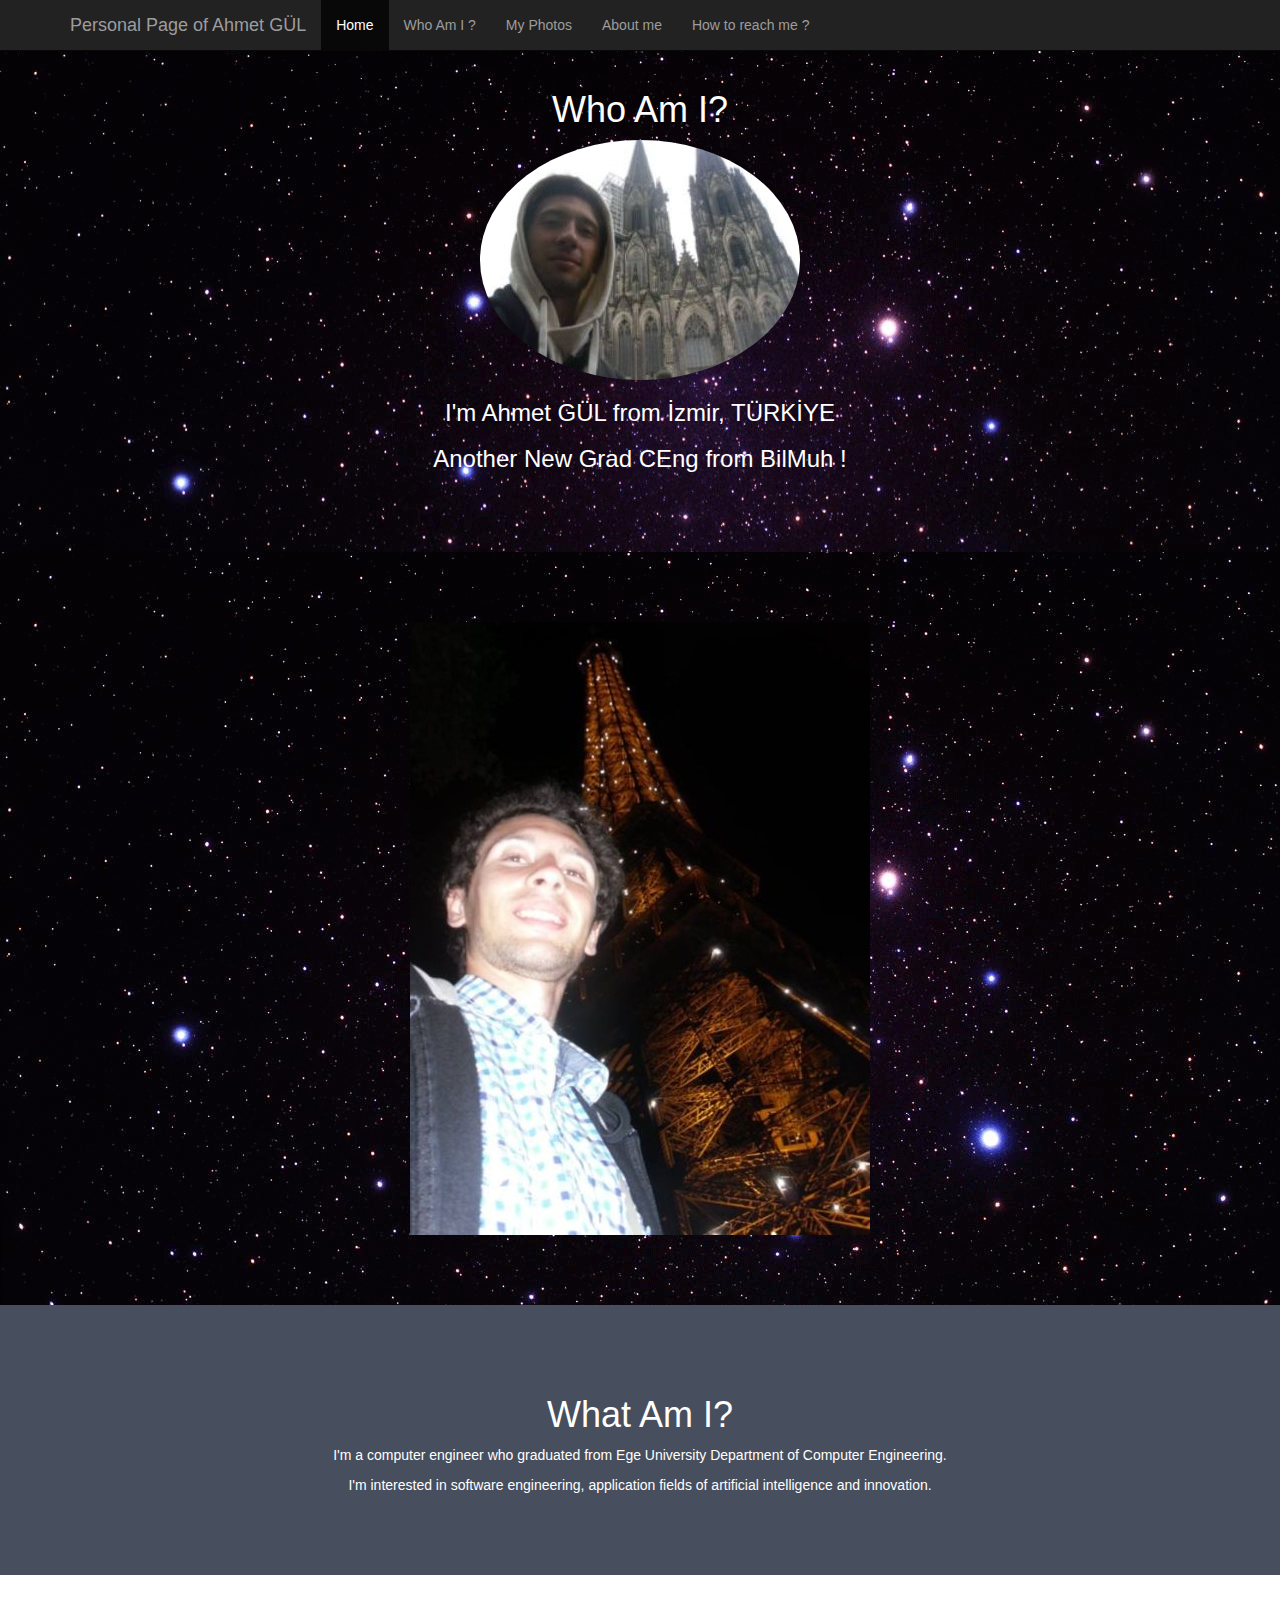
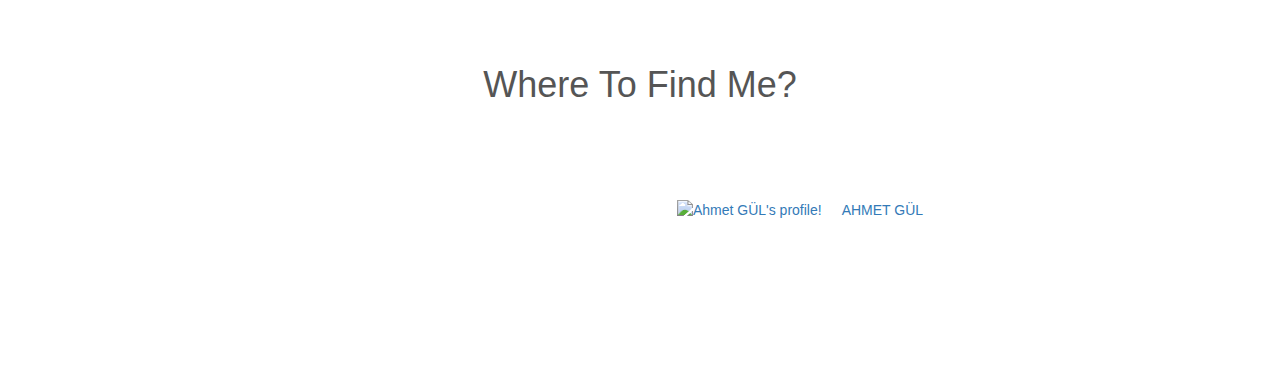
==== index.html @ 080f9160 "Navbar small screen problem is fixed." ====
<!DOCTYPE html>

<html lang="en">
  <head>
    <title>Personal Page of Ahmet GÜL</title>
    <meta charset="utf-8"> 
	
	<meta name="viewport" content="width=device-width, initial-scale=1">
  
    <!-- Bootstrat -->
	<link rel="stylesheet" href="http://maxcdn.bootstrapcdn.com/bootstrap/3.3.7/css/bootstrap.min.css">
	<script src="https://ajax.googleapis.com/ajax/libs/jquery/1.12.4/jquery.min.js"></script>
	<script src="http://maxcdn.bootstrapcdn.com/bootstrap/3.3.7/js/bootstrap.min.js"></script>
	
	<!-- Benim CSS -->
	<link rel="stylesheet" type="text/css" href="style1.css">
	
  </head>
  
	<!-- collapse ile telefon gibi ufak ekranlarda navbar saklaniyor, icon-bar firstJumpdan itibaren tabları temsil ediyor ! -->
	 <nav class="navbar navbar-inverse navbar-fixed-top">
	   <div class = "container">
			<div class="navbar-header">
			 <button type="button" class="navbar-toggle" data-toggle="collapse" data-target="#myNavbar">
			 	<span class="icon-bar"></span>
				<span class="icon-bar"></span>
				<span class="icon-bar"></span>
				<span class="icon-bar"></span>				
			 </button>
			
				<a class="navbar-brand" href="#">Personal Page of Ahmet GÜL</a>
			</div>
			
			<div class="collapse navbar-collapse" id="myNavbar">
			  <ul class="nav navbar-nav">
				<li class="active"><a href="#">Home</a></li>
				<li><a href="#firstJump" >Who Am I ?</a></li>
				<li><a href="#secondJump">My Photos</a></li>
				<li><a href="#thirdJump" >About me</a></li>
				<li><a href="#forthJump" >How to reach me ?</a></li>
			  </ul>
			</div>
	  </div>	
	</nav>
  
 
  <body>
		
  <!-- div kullanarak sayfayı kısımlara ayırıyorum -->
  
  <!-- img-circle class'ı bootstrapt'tan , mySlides class'ı benim tarafımdan verildi ! -->
  <div class="container-fluid bg-1 text-center" id = "firstJump">
	<h1>Who Am I?</h1>
		<img  src="images/AhmetGUL_Photo1.jpg" class="img-circle" alt="Ahmet GÜL in Germany, Erasmus+">
		<h3>I'm Ahmet GÜL from İzmir, TÜRKİYE</h3>
		<h3>Another New Grad CEng from BilMuh ! </h3>
  </div>
  
  <div class="container-fluid bg-1 text-center" id = "secondJump">
		<img  src="images/slides/AhmetGUL_Photo1.jpg" class="mySlides img-responsive" alt="Ahmet GÜL in Paris, Erasmus+">
			
		<img  src="images/slides/AhmetGUL_Photo2.jpg" class="mySlides img-responsive" alt="Ahmet GÜL in Varna, AIESEC">
			
		<img  src="images/slides/AhmetGUL_Photo3.jpg" class="mySlides img-responsive" alt="Ahmet GÜL in Athens, AIESEC">
			
		<!--<img  src="images/slides/AhmetGUL_Photo4.jpg" class="mySlides img-responsive" alt="Ahmet GÜL in Wetzlar"> -->
		<img  src="images/slides/AhmetGUL_Photo5.jpg" class="mySlides img-responsive" alt="Ahmet GÜL in Brussels, Erasmus+">
			
		<!--<img  src="images/slides/AhmetGUL_Photo6.jpg" class="mySlides img-responsive" alt="Ahmet GÜL in Thessaloniki"> -->
  </div>
  
		<script>
		var myIndex = 0;
		carousel();

		function carousel() {
			var i;
			var x = document.getElementsByClassName("mySlides");
			for (i = 0; i < x.length; i++) {
			   x[i].style.display = "none";
			}
			myIndex++;
			if (myIndex > x.length) {myIndex = 1}
			x[myIndex-1].style.display = "block";
			x[myIndex-1].style.margin = "0 auto"; // resmi ortalamak için ! 
			setTimeout(carousel, 1500); // Change image every 1.5 seconds
		}
		</script>
  
  <div class="container-fluid bg-2 text-center" id = "thirdJump">
	<h1>What Am I?</h1>
		<p>I'm a computer engineer who graduated from Ege University Department of Computer Engineering.</p>
		<p>I'm interested in software engineering, application fields of artificial intelligence and innovation. </p>
	</div>

  <div class="container-fluid bg-3 text-center" id = "forthJump">
    <h1>Where To Find Me?</h1>
	
	<!-- Table'ı linkleri yan yana siralamak icin kullandim ! Div gelince asagi kayiyordu ! Daha iyi bir cozum bulmak gerekli! -->
	
	  <table align="center" id="Links">
		<tr>
		
		    <td>
					<!--Github Profile  -->
					<iframe src="http://githubbadge.appspot.com/ahmetgul93" frameBorder="0" align="top" ></iframe>
			</td>
			
			<td>
					<!-- Facebook Badge START -->
					<a href="https://www.facebook.com/ahmet.gul.9678"></a><a href="https://www.facebook.com/ahmet.gul.9678" title="Ahmet GUL"><img class="img" src="https://badge.facebook.com/badge/669894841.7531.1262253785.png" alt="Ahmet GÜL's profile!" /></a>
			</td>
			
			<td>		
					<!--Linkedin Profile -->
					<script type="text/javascript" src="https://platform.linkedin.com/badges/js/profile.js" async defer></script>
					<div class="LI-profile-badge"  data-version="v1" data-size="medium" data-locale="tr_TR" data-type="horizontal" data-theme="light" data-vanity="ahmetgul93"><a class="LI-simple-link" href='https://tr.linkedin.com/in/ahmetgul93?trk=profile-badge'>AHMET GÜL</a></div>
			</td>
		
	   </tr>
	  </table>
   </div>
   
  </body>
</html>
---- style1.css ----
#Links {
	border-collapse: separate;
    border-spacing: 20px; 
}

.mySlides {
	display:none;
}

.container-fluid {
    padding-top: 70px;
    padding-bottom: 70px;
}

.bg-1 { 
    background-image: url("images/backGroundSpace.jpg");
	color: #ffffff;
}
.bg-2 { 
    background-color: #474e5d; /* Dark Blue */
    color: #ffffff;
}
.bg-3 { 
    background-color: #ffffff; /* White */
    color: #555555;
}
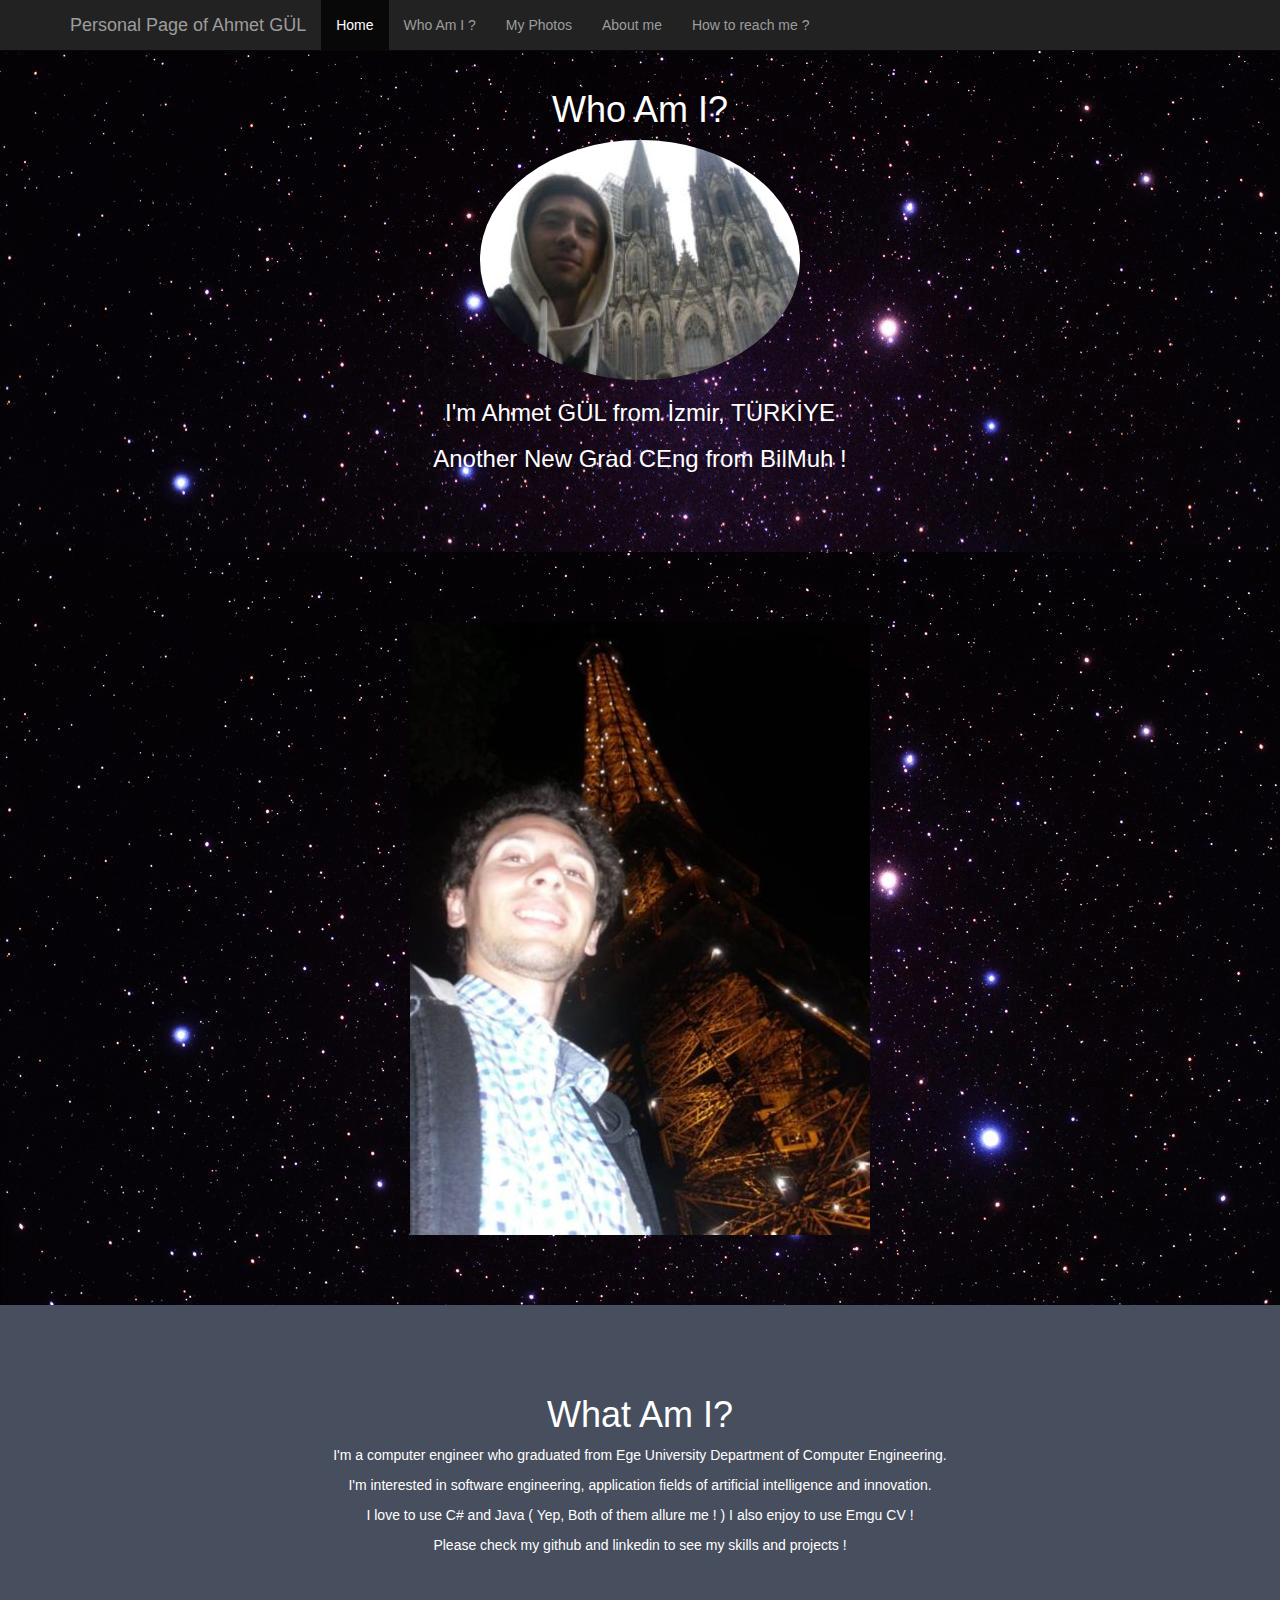
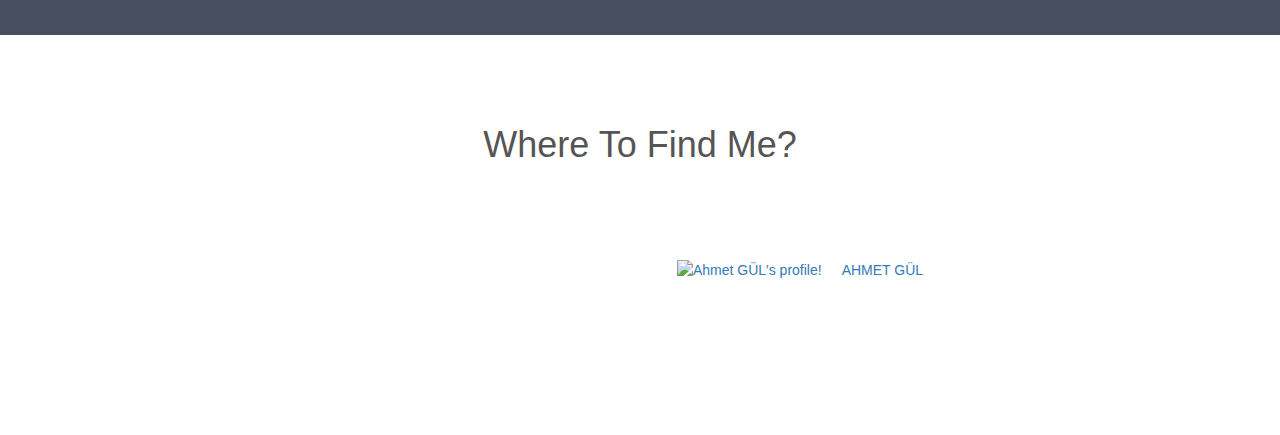
==== commit 3c6b8487: "update About me !" ====
--- a/index.html
+++ b/index.html
@@ -91,6 +91,8 @@
 	<h1>What Am I?</h1>
 		<p>I'm a computer engineer who graduated from Ege University Department of Computer Engineering.</p>
 		<p>I'm interested in software engineering, application fields of artificial intelligence and innovation. </p>
+		<p>I love to use C# and Java ( Yep, Both of them allure me ! ) I also enjoy to use Emgu CV ! </p>
+		<p> Please check my github and linkedin to see my skills and projects ! </p>
 	</div>
 
   <div class="container-fluid bg-3 text-center" id = "forthJump">
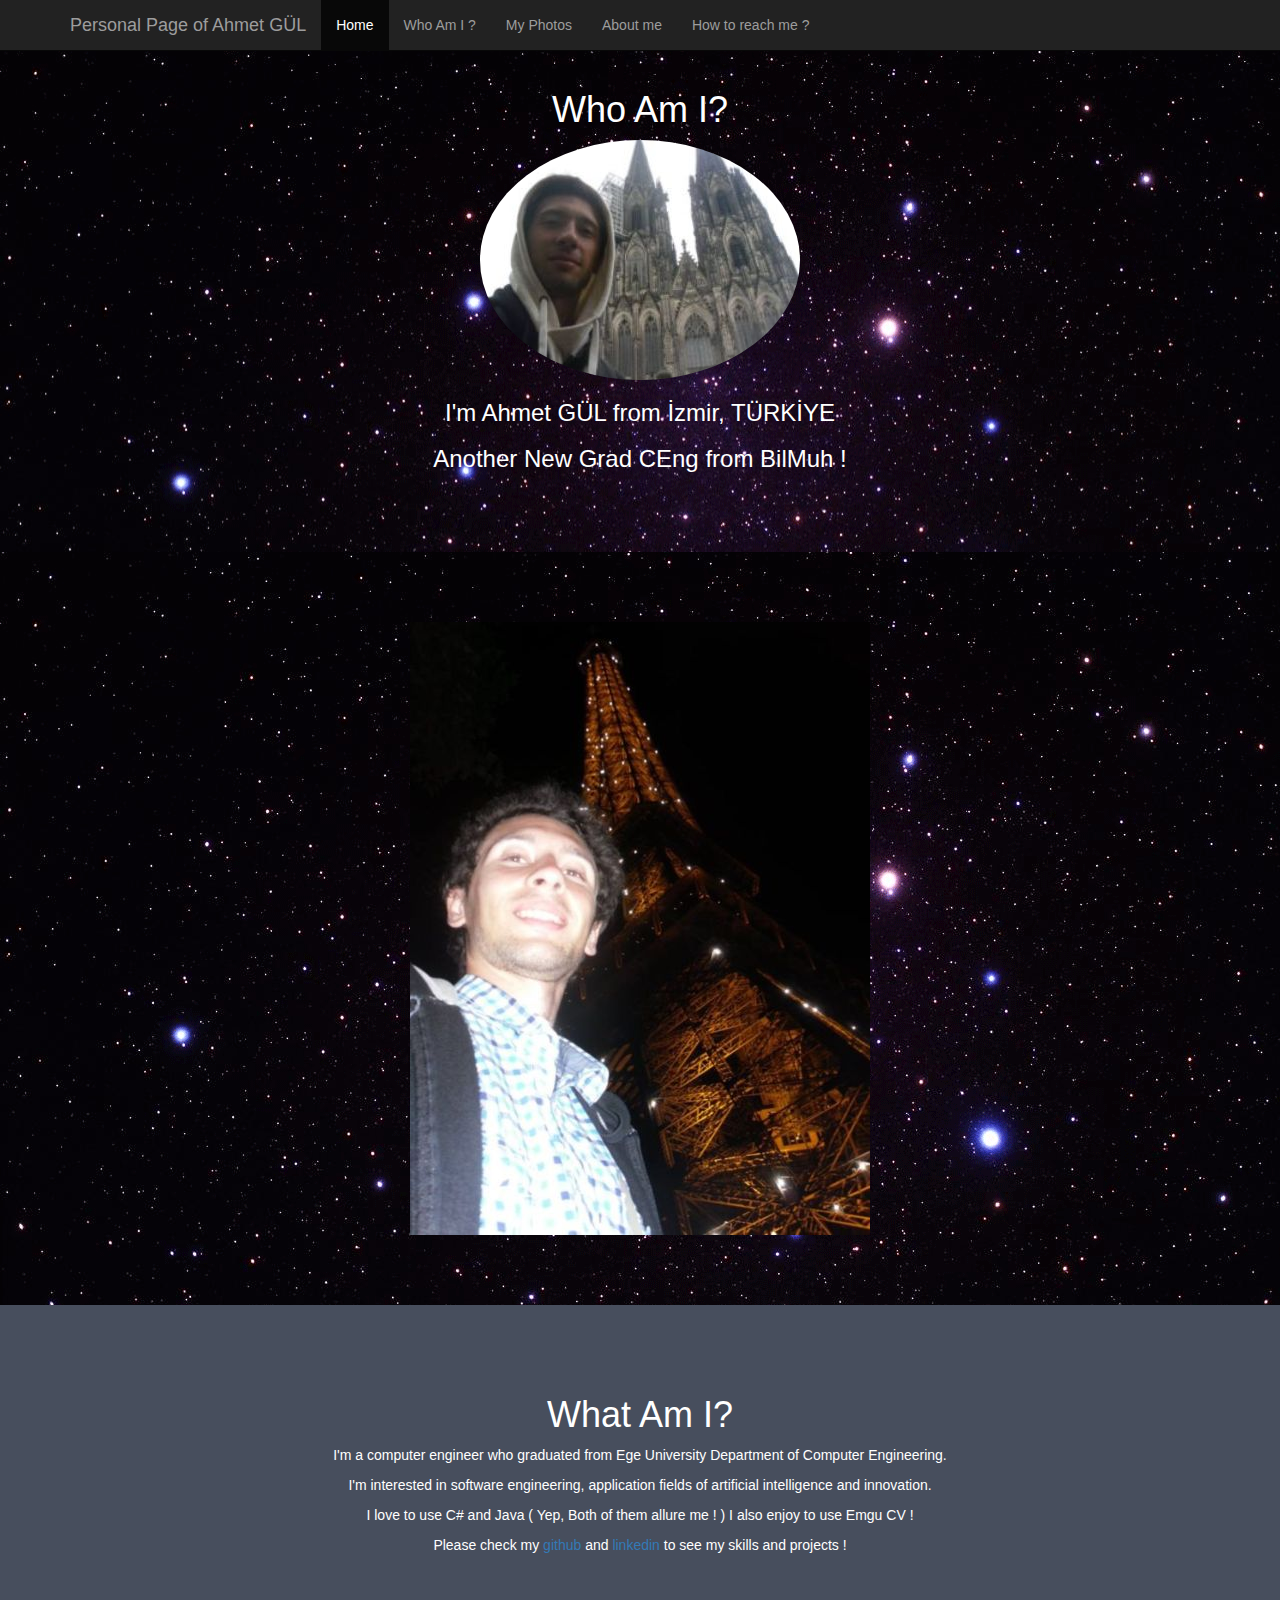
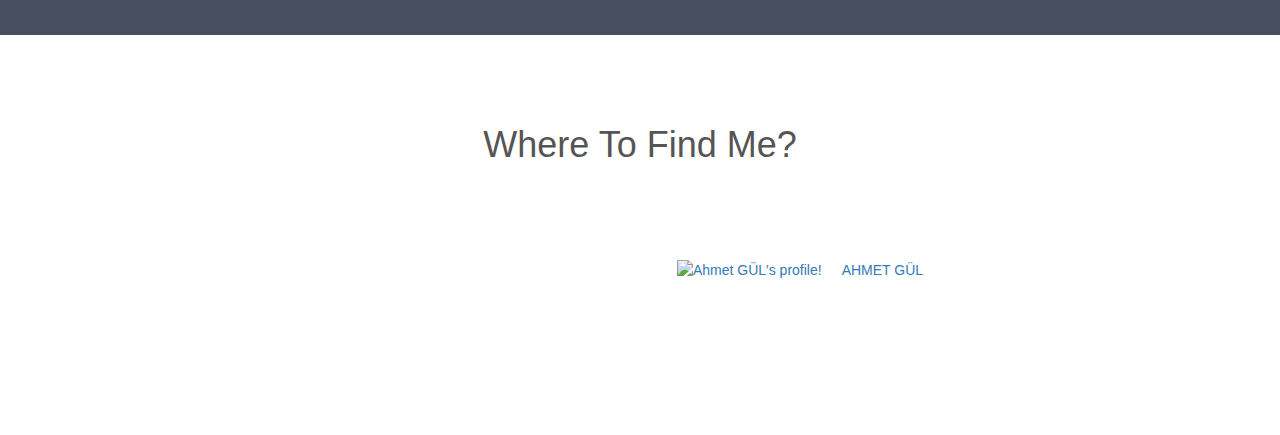
==== commit 53fbe42d: "minor change !" ====
--- a/index.html
+++ b/index.html
@@ -42,7 +42,6 @@
 			</div>
 	  </div>	
 	</nav>
-  
  
   <body>
 		
@@ -92,7 +91,7 @@
 		<p>I'm a computer engineer who graduated from Ege University Department of Computer Engineering.</p>
 		<p>I'm interested in software engineering, application fields of artificial intelligence and innovation. </p>
 		<p>I love to use C# and Java ( Yep, Both of them allure me ! ) I also enjoy to use Emgu CV ! </p>
-		<p> Please check my github and linkedin to see my skills and projects ! </p>
+		<p> Please check my <a href="github.com/ahmetgul93">github</a> and <a href = linkedin.com/in/ahmetgul93>linkedin</a> to see my skills and projects ! </p>
 	</div>
 
   <div class="container-fluid bg-3 text-center" id = "forthJump">
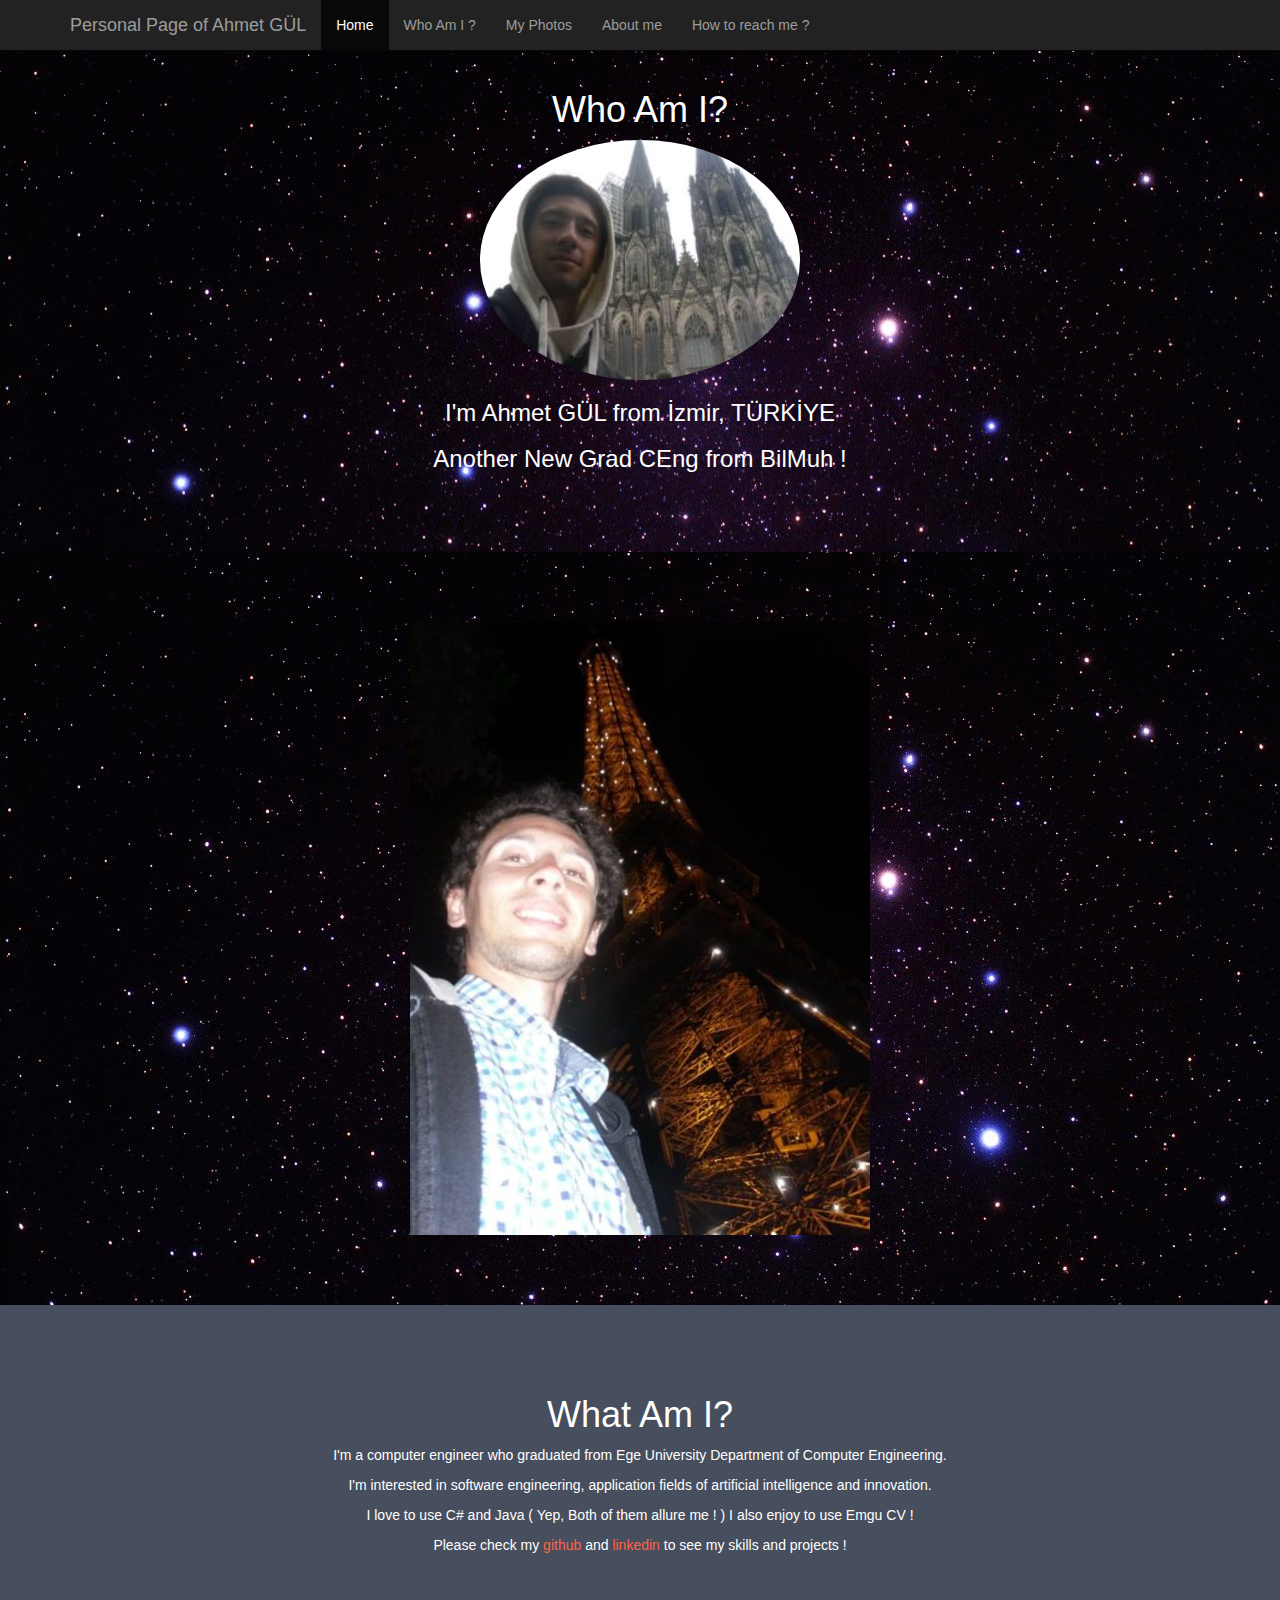
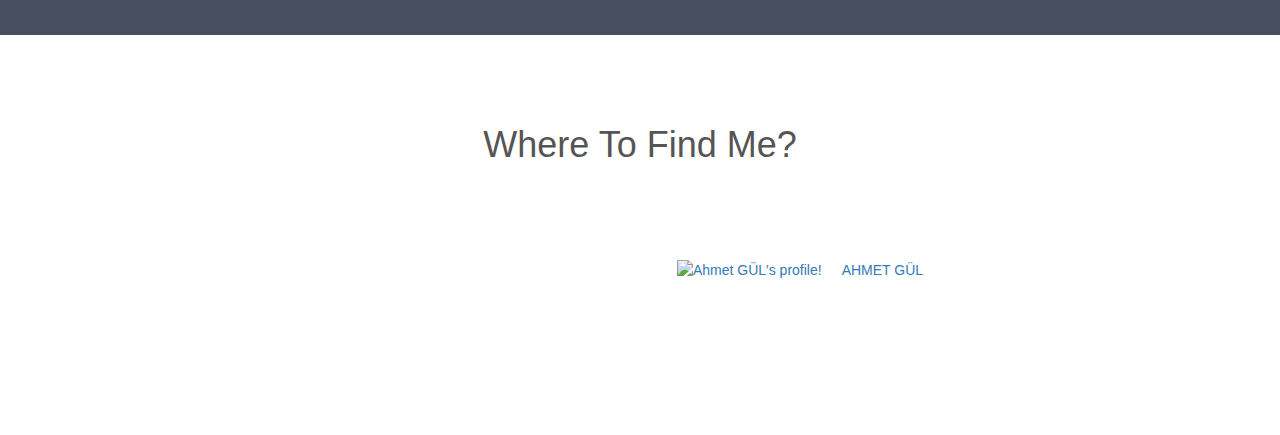
==== commit 9037f6b1: "Update links on about me !" ====
--- a/index.html
+++ b/index.html
@@ -91,7 +91,13 @@
 		<p>I'm a computer engineer who graduated from Ege University Department of Computer Engineering.</p>
 		<p>I'm interested in software engineering, application fields of artificial intelligence and innovation. </p>
 		<p>I love to use C# and Java ( Yep, Both of them allure me ! ) I also enjoy to use Emgu CV ! </p>
-		<p> Please check my <a href="github.com/ahmetgul93">github</a> and <a href = linkedin.com/in/ahmetgul93>linkedin</a> to see my skills and projects ! </p>
+		<p>
+		Please check my		
+		<a href="https://www.github.com/ahmetgul93" target="_blank" style="color: #FF6347;">github</a>
+		and
+		<a href="https://www.linkedin.com/in/ahmetgul93" target="_blank" style="color: #FF6347;">linkedin</a> 
+		to see my skills and projects !
+		</p>
 	</div>
 
   <div class="container-fluid bg-3 text-center" id = "forthJump">
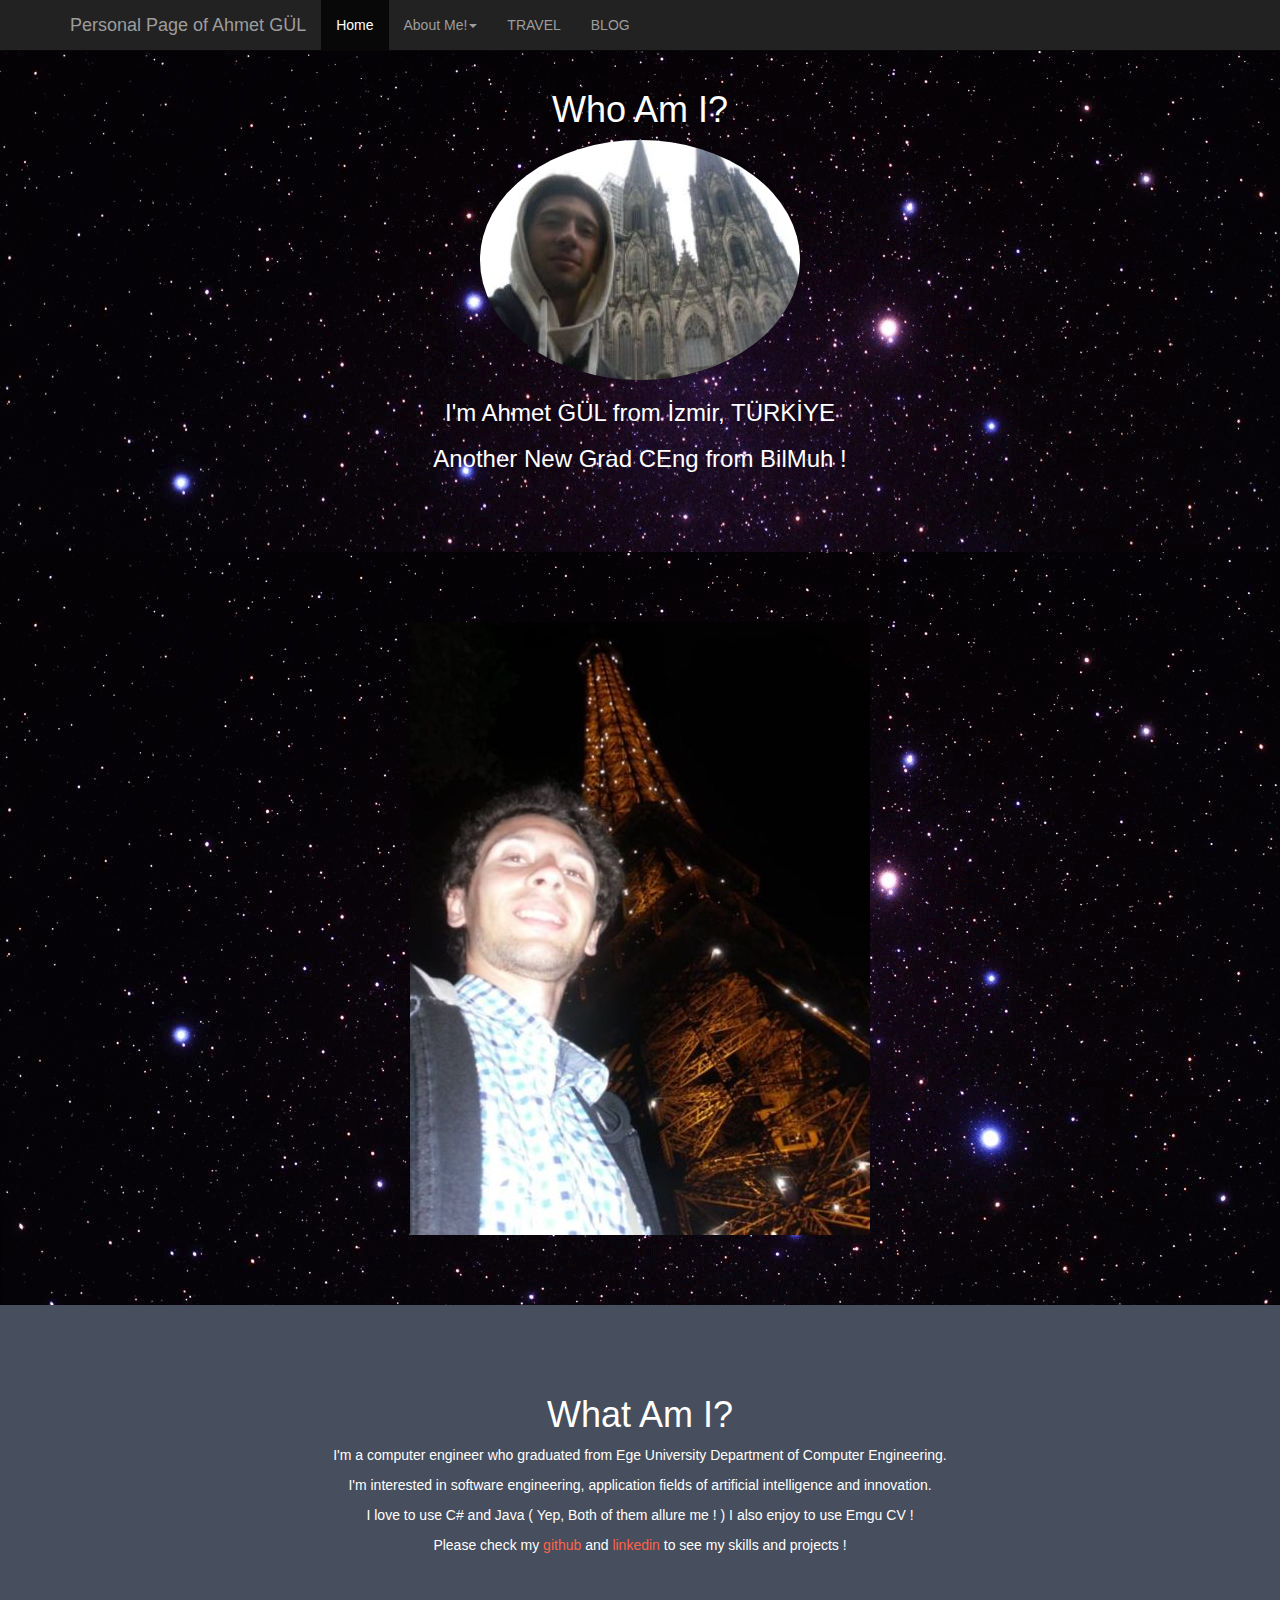
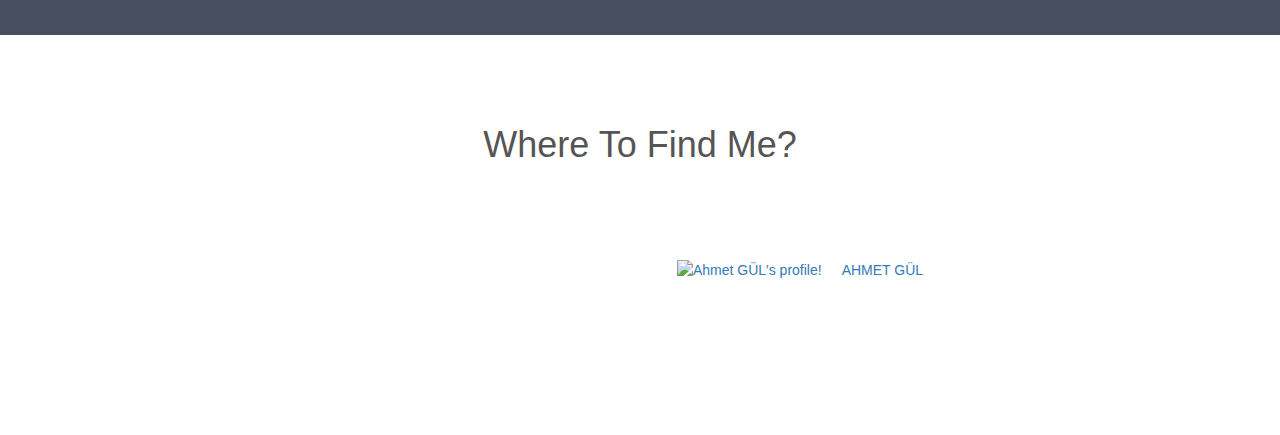
==== commit 57e2c325: "Tabs are created !" ====
--- a/index.html
+++ b/index.html
@@ -34,10 +34,17 @@
 			<div class="collapse navbar-collapse" id="myNavbar">
 			  <ul class="nav navbar-nav">
 				<li class="active"><a href="#">Home</a></li>
-				<li><a href="#firstJump" >Who Am I ?</a></li>
-				<li><a href="#secondJump">My Photos</a></li>
-				<li><a href="#thirdJump" >About me</a></li>
-				<li><a href="#forthJump" >How to reach me ?</a></li>
+				<li class="dropdown"><a class="dropdown-toggle" data-toggle="dropdown" href="#">About Me!<span class="caret"></span></a>
+					<ul class="dropdown-menu">
+					  <li><a href="#firstJump" >Who Am I ?</a></li>
+					  <li><a href="#secondJump">My Photos</a></li>
+					  <li><a href="#thirdJump" >What Am I ?</a></li>
+					  <li><a href="#forthJump" >How to reach me ?</a></li>
+					</ul>
+				</li>
+				
+				<li><a href="#" >TRAVEL</a></li>
+				<li><a href="#" >BLOG</a></li>
 			  </ul>
 			</div>
 	  </div>	
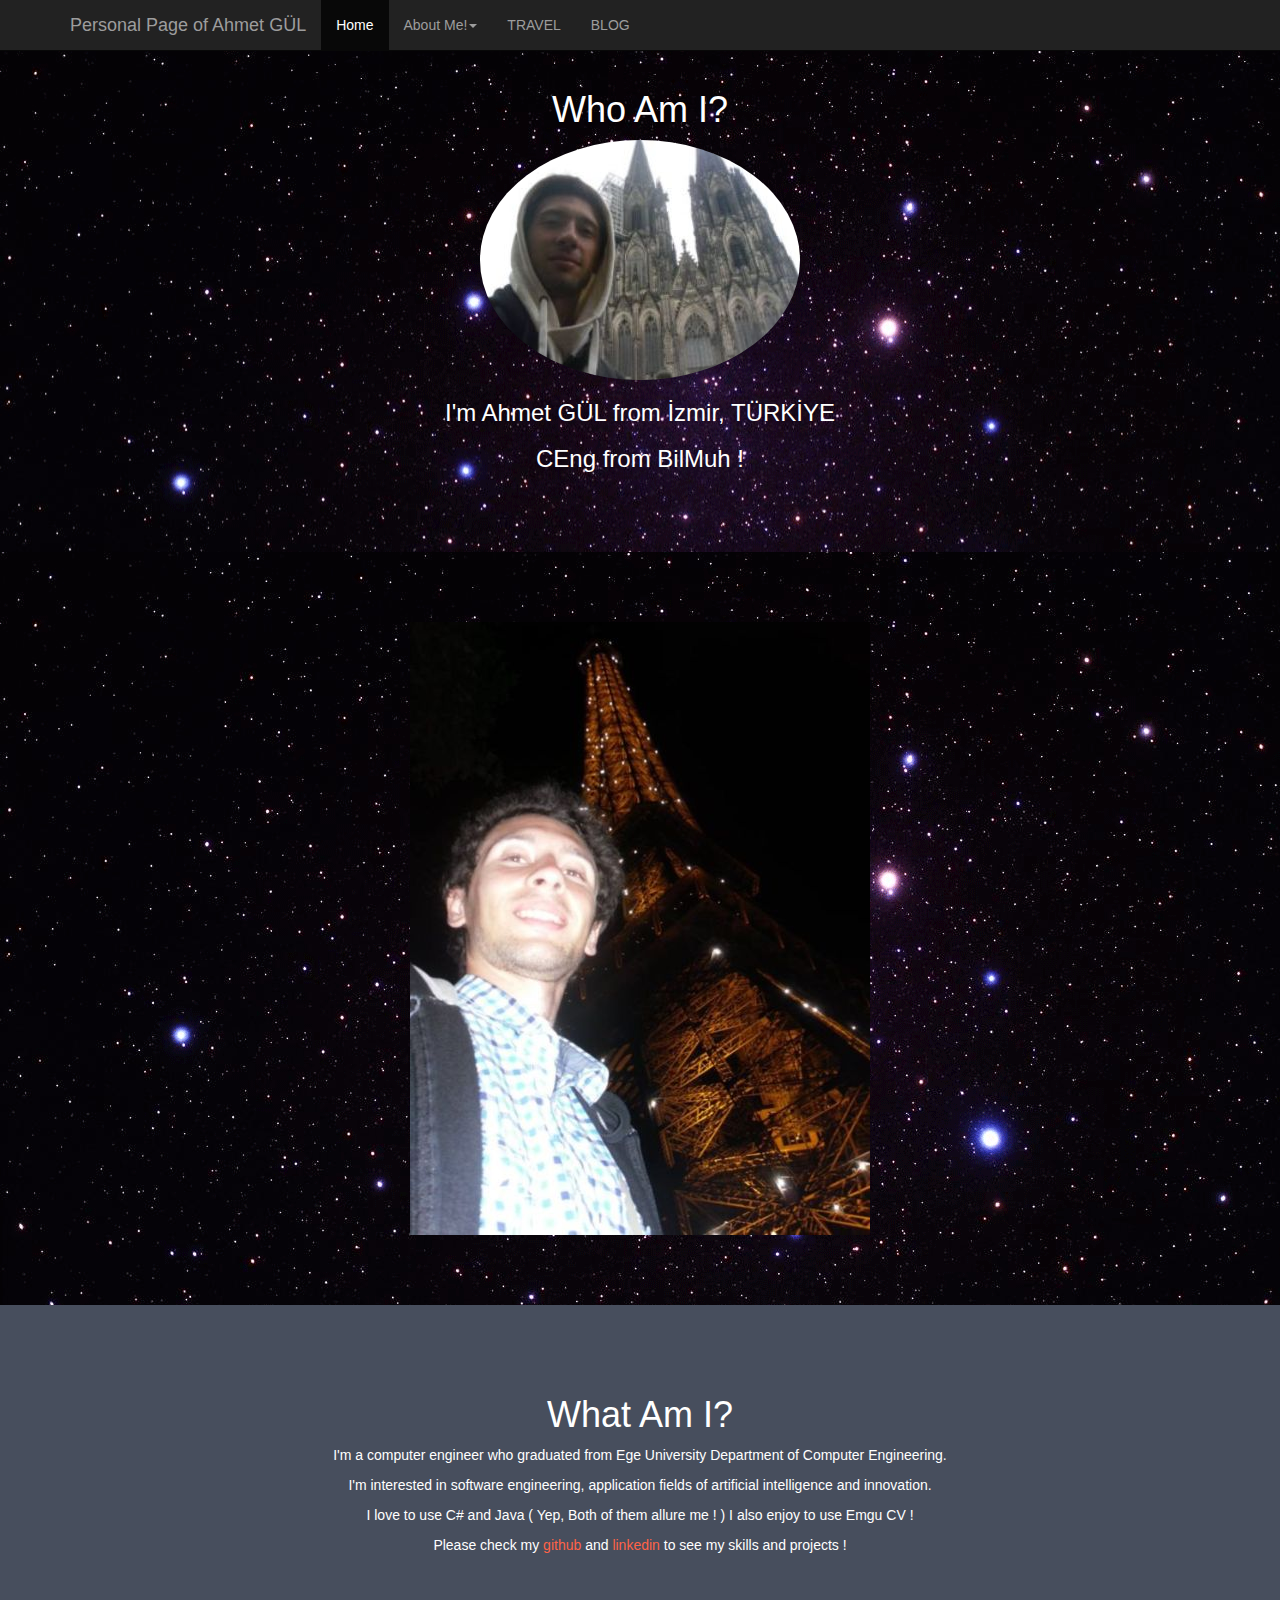
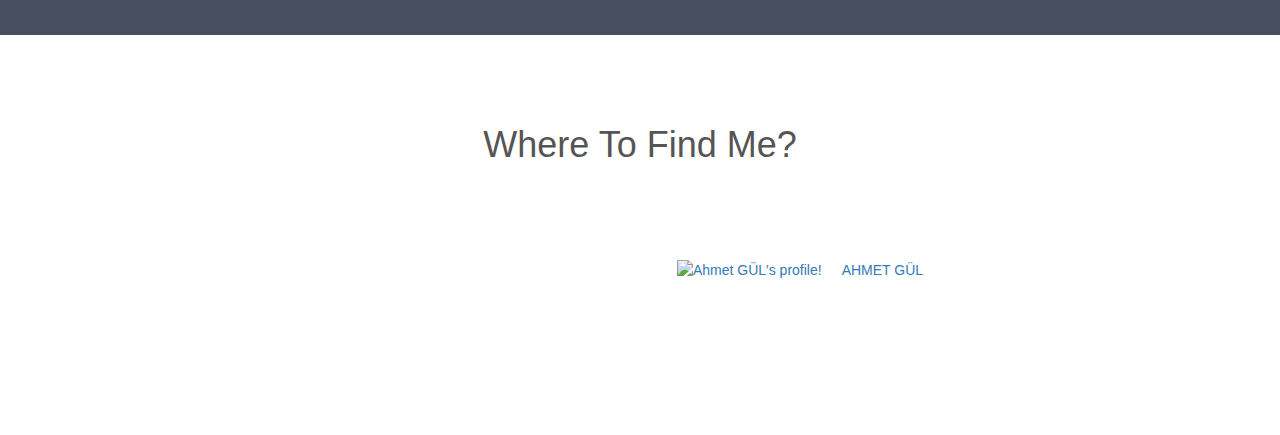
==== commit 910ed597: "Update index.html" ====
--- a/index.html
+++ b/index.html
@@ -43,8 +43,8 @@
 					</ul>
 				</li>
 				
-				<li><a href="#" >TRAVEL</a></li>
-				<li><a href="#" >BLOG</a></li>
+				<li><a href="calisma_var.html" >TRAVEL</a></li>
+				<li><a href="calisma_var.html" >BLOG</a></li>
 			  </ul>
 			</div>
 	  </div>	
@@ -59,7 +59,7 @@
 	<h1>Who Am I?</h1>
 		<img  src="images/AhmetGUL_Photo1.jpg" class="img-circle" alt="Ahmet GÜL in Germany, Erasmus+">
 		<h3>I'm Ahmet GÜL from İzmir, TÜRKİYE</h3>
-		<h3>Another New Grad CEng from BilMuh ! </h3>
+		<h3>CEng from BilMuh ! </h3>
   </div>
   
   <div class="container-fluid bg-1 text-center" id = "secondJump">
--- a/style1.css
+++ b/style1.css
@@ -12,6 +12,10 @@
     padding-bottom: 70px;
 }
 
+.dropdown:hover .dropdown-menu { /* Mouse üzerine gelince menü açılıyor */
+   display: block;
+}
+
 .bg-1 { 
     background-image: url("images/backGroundSpace.jpg");
 	color: #ffffff;
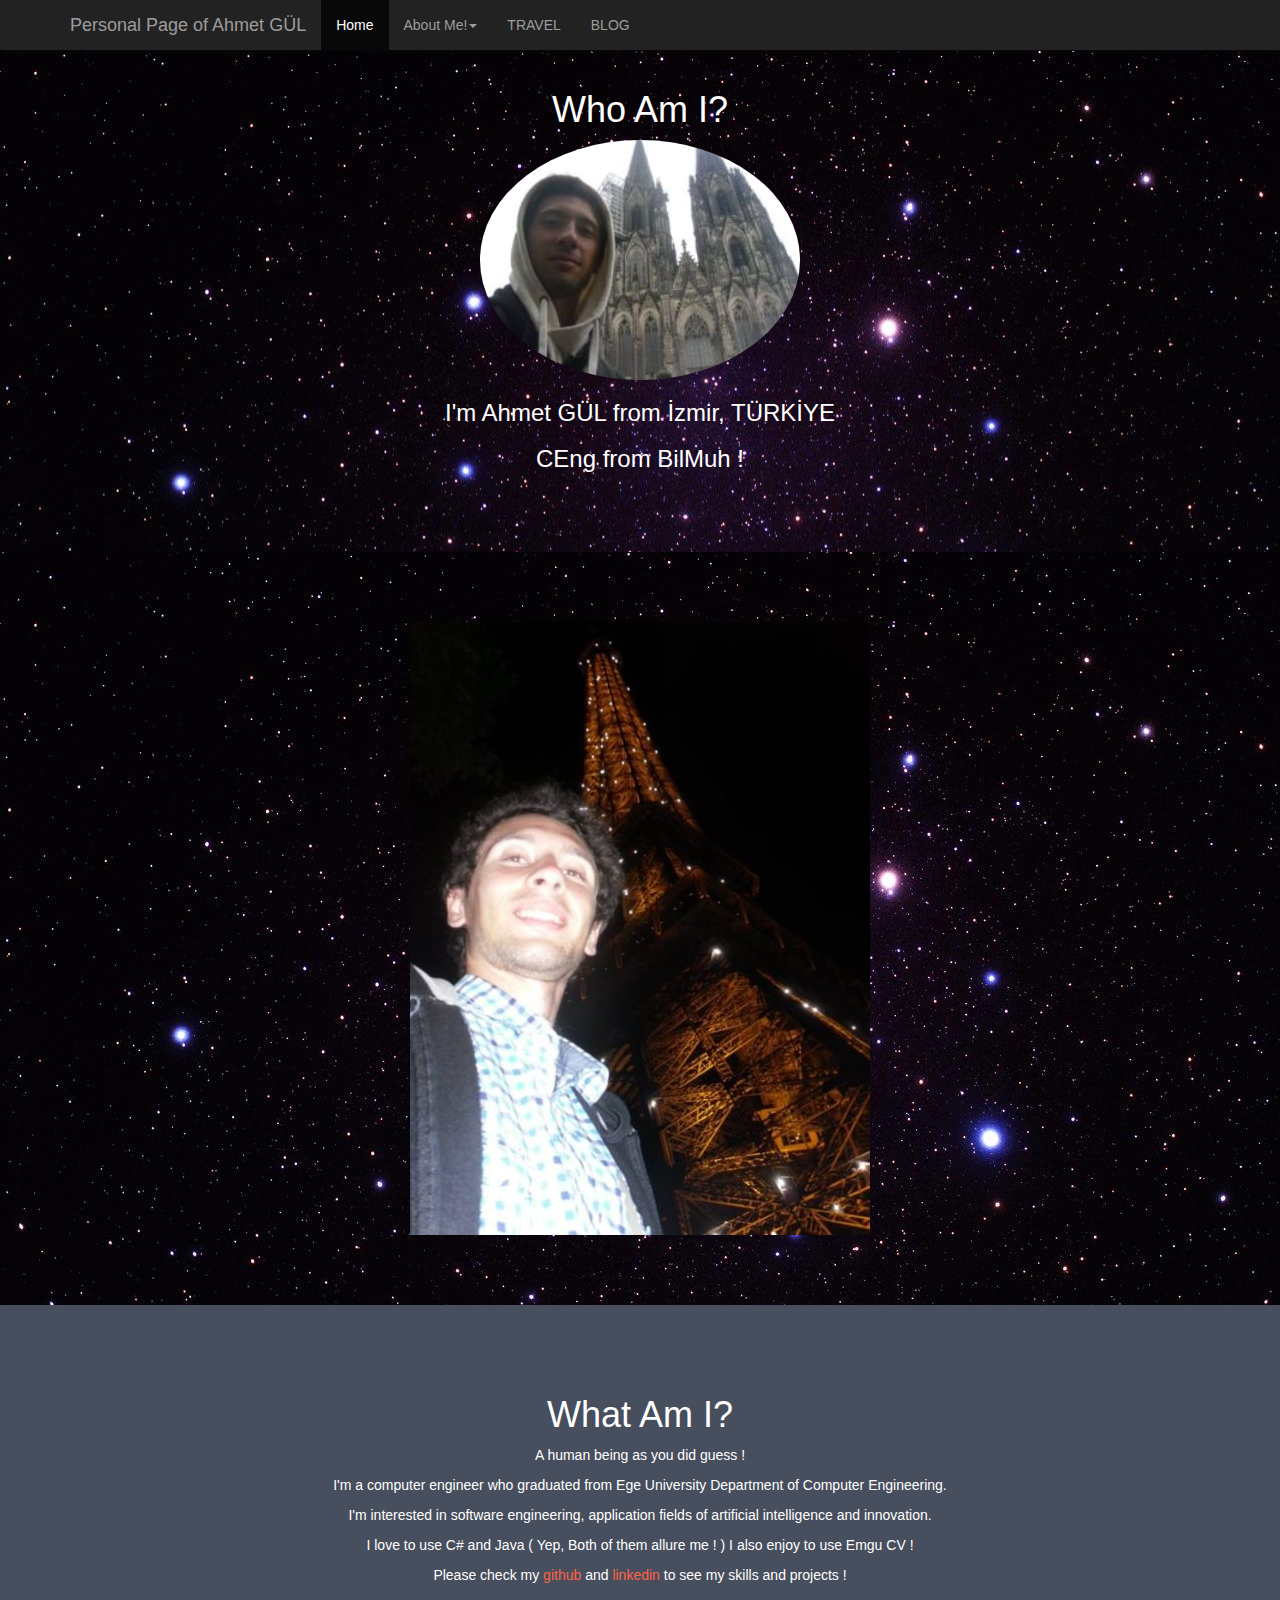
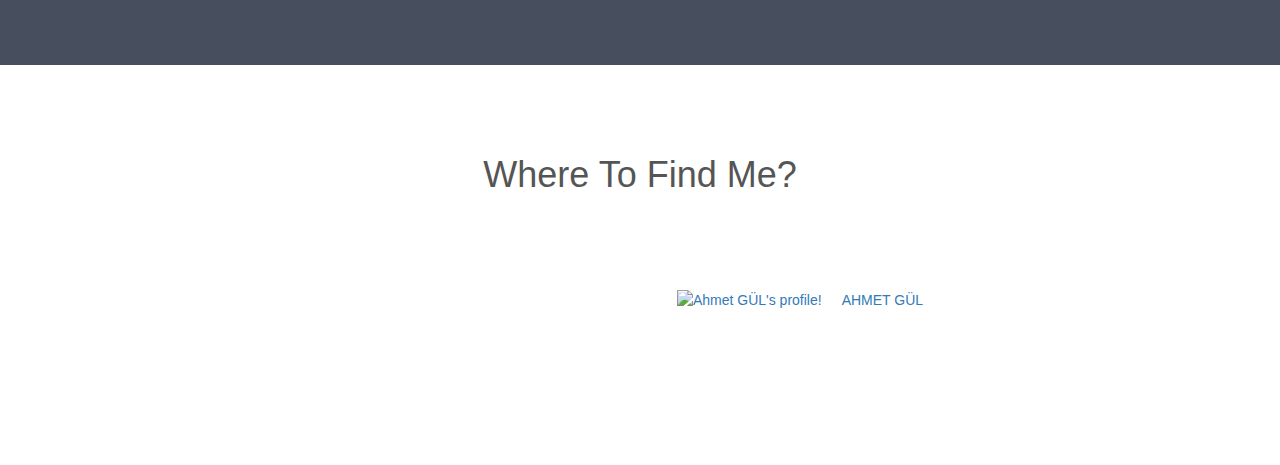
==== commit a5c3f8e3: "Updated text" ====
--- a/index.html
+++ b/index.html
@@ -95,6 +95,7 @@
   
   <div class="container-fluid bg-2 text-center" id = "thirdJump">
 	<h1>What Am I?</h1>
+	  	<p> A human being as you did guess ! </p>
 		<p>I'm a computer engineer who graduated from Ege University Department of Computer Engineering.</p>
 		<p>I'm interested in software engineering, application fields of artificial intelligence and innovation. </p>
 		<p>I love to use C# and Java ( Yep, Both of them allure me ! ) I also enjoy to use Emgu CV ! </p>
